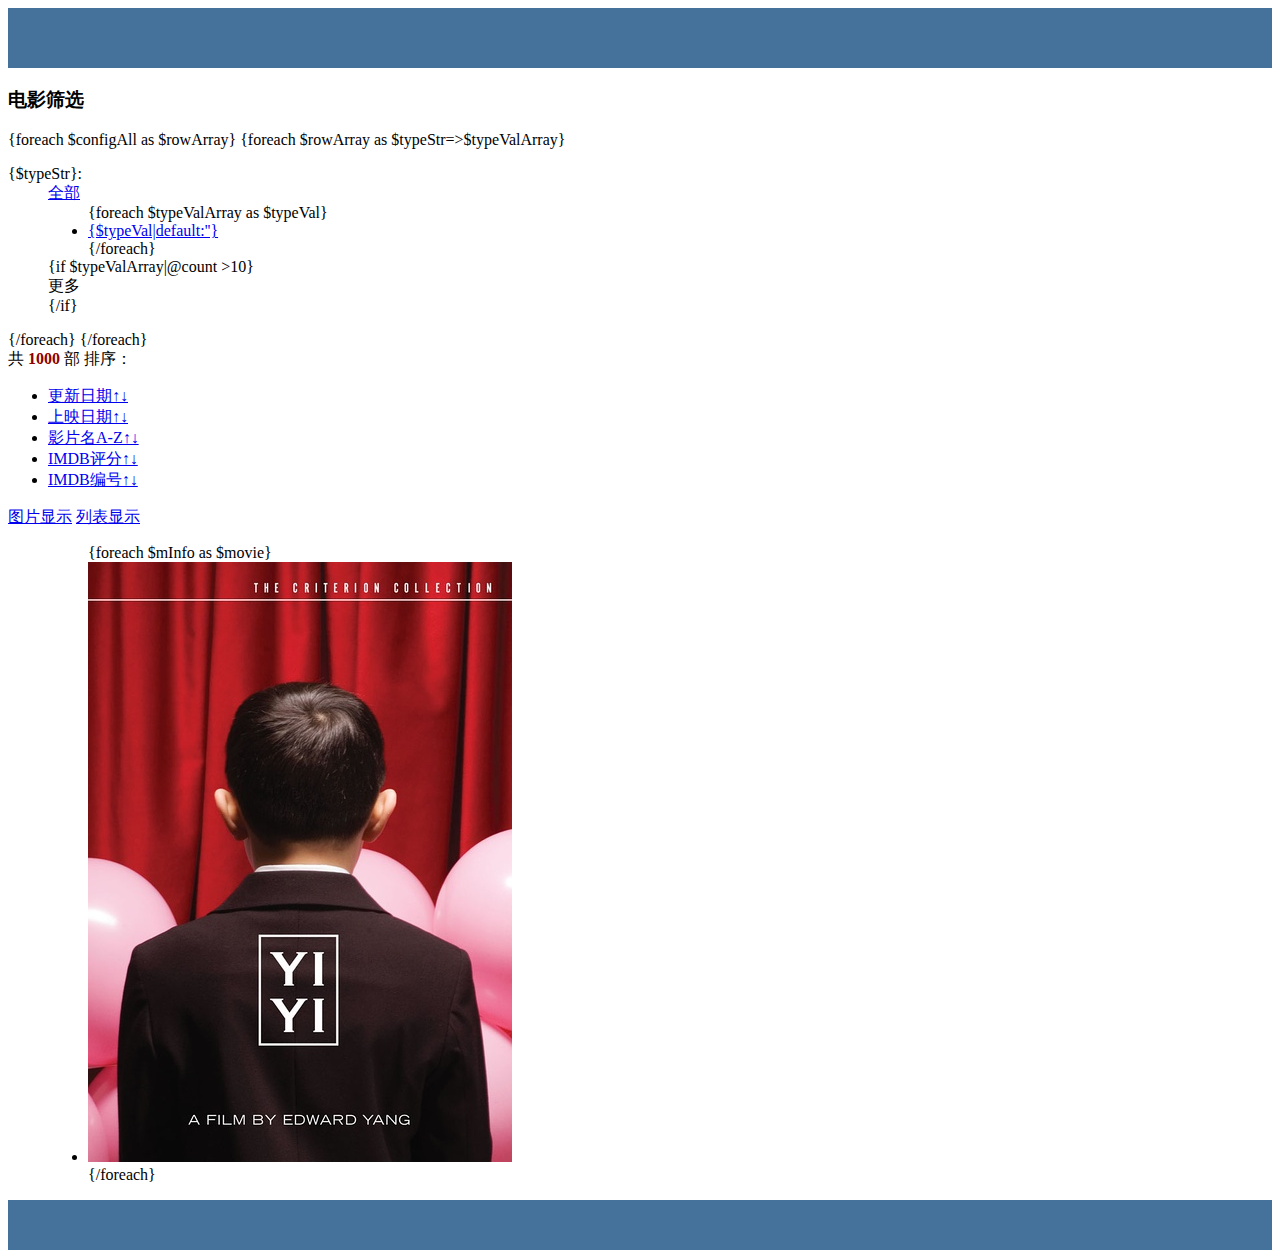
==== tpl/index/index.html @ c14d6b00 "showController更新" ====
<!DOCTYPE html PUBLIC "-//W3C//DTD XHTML 1.0 Transitional//EN" "http://www.w3.org/TR/xhtml1/DTD/xhtml1-transitional.dtd">
<html xmlns:fff="http://www.w3.org/1999/xhtml">
<head>
<meta http-equiv="Content-Type" content="text/html; charset=utf-8" />
	<script src="http://libs.baidu.com/jquery/1.9.0/jquery.js"></script>
    <link rel="stylesheet" href="tpl/index/css/reset.css" type="text/css">
    <link rel="stylesheet" href="tpl/index/css/home.css" type="text/css">
	<title>{$webName['configvalue']}</title> 
</head>
<body>
<div class="f_Header" style="height: 60px;width: 100%;background-color:#45729B">
</div>
<div class="f_Body_filterArea comWidth">
    <h3>电影筛选</h3>
    	{foreach $configAll as $rowArray}
    		 {foreach $rowArray as $typeStr=>$typeValArray}
    		<dl class="filter_dl clearfix">
    		 	<dt>{$typeStr}:</dt>   			
    			<dd class="filterLimit"><a class="active" href="#">全部</a></dd>
                <dd class="filter_dd" id="filter_dd">
                    <ul>
                    {foreach $typeValArray as $typeVal}
    					<li><a href="#" onclick="Aclick(this)" title="{$typeVal|default:''}" class="filter_lk">{$typeVal|default:''}</a></li>
    				{/foreach}
    			 	</ul>
    			 	{if $typeValArray|@count >10}
                    <div class="type_more fr">
                        <span onclick="seeMore(this)" id="seeMore"><b></b>更多</span>
                        <span onclick="seeLess(this)" id="seeLess" style="display: none"><b></b>收起</span>
                    </div>
                    {/if}
                </dd>
           </dl>
            {/foreach}
    	{/foreach}
</div>

<div class="f_Body_SortByArea comWidth">
    <span class="item_sortBy_number fl">共&nbsp;<b style="color:darkred">1000</b>&nbsp;部</span>
    <span class="item_sortBy_title fl">排序：</span>
    <ul>
        <li><a href="#">更新日期↑↓</a></li>
        <li><a href="#">上映日期↑↓</a></li>
        <li><a href="#">影片名A-Z↑↓</a></li>
        <li><a href="#">IMDB评分↑↓</a></li>
        <li><a href="#">IMDB编号↑↓</a></li>
    </ul>
    <div class="item_sortBy_viewmode fr clearfix">
        <a title="图片显示" href="javascript:void(0)" class="byBlock"  data-spm-anchor-id="0.0.0.0">图片显示</a>
        <a title="列表显示" href="javascript:void(0)" class="byList"   data-spm-anchor-id="0.0.0.0">列表显示</a>
    </div>
</div>




 <div class="f_Body_itemsArea comWidth clearfix ">
                     <dl class="f_Body_itemsArea_dl clearfix">
                         <dd class="f_Body_itemsArea_dl_dd">
                             <ul class="f_Body_itemsArea_dl_dd_ul clearfix">                             
                             		{foreach $mInfo as $movie}
                                    <li><a href="show.php?controller=show&method=showmovie&id={$movie.uid}" target="_blank"><img src="img_imdb/tt0244316.jpg" alt="{$movie.mtitle}"/></a></li> 
                                    {/foreach}                               
                            </ul>
                        </dd>
                    </dl>
</div>


<div class="f_Footer fl" style="height:50px;width: 100%;background-color:#45729B" >

</div>
<script>
    function seeMore(obj){
    	var filter_dd=$(obj).parent().parent();
    	filter_dd.height('auto');
    	
    	$(obj).hide();
        $(obj).parent().find("span[id='seeLess']").show();
        
    };
    function seeLess(obj){
        var filter_dd=$(obj).parent().parent();
    	filter_dd.height('15px');

    	$(obj).hide();
        $(obj).parent().find("span[id='seeMore']").show();
        
    };

    function Aclick(obj){
    	$(obj).attr('class','active');
    }

</script>
</body>
</html>
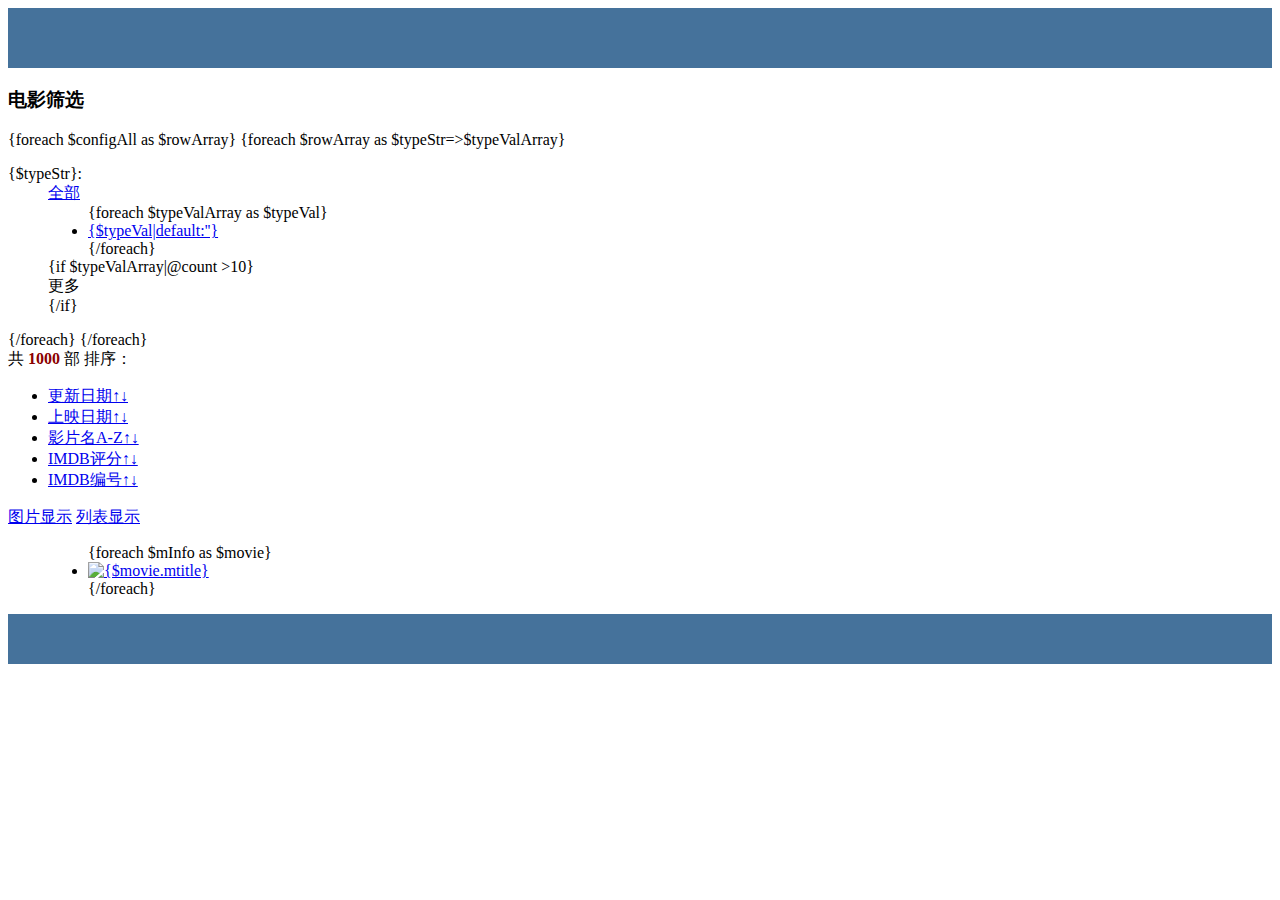
==== commit bd01d3fe: "功能小幅更新141105" ====
--- a/tpl/index/index.html
+++ b/tpl/index/index.html
@@ -4,7 +4,7 @@
 <meta http-equiv="Content-Type" content="text/html; charset=utf-8" />
 	<script src="http://libs.baidu.com/jquery/1.9.0/jquery.js"></script>
     <link rel="stylesheet" href="tpl/index/css/reset.css" type="text/css">
-    <link rel="stylesheet" href="tpl/index/css/home.css" type="text/css">
+    <link rel="stylesheet" href="tpl/index/css/index.css" type="text/css">
 	<title>{$webName['configvalue']}</title> 
 </head>
 <body>
@@ -59,7 +59,7 @@
                          <dd class="f_Body_itemsArea_dl_dd">
                              <ul class="f_Body_itemsArea_dl_dd_ul clearfix">                             
                              		{foreach $mInfo as $movie}
-                                    <li><a href="show.php?controller=show&method=showmovie&id={$movie.uid}" target="_blank"><img src="img_imdb/tt0244316.jpg" alt="{$movie.mtitle}"/></a></li> 
+                                    <li><a href="show.php?controller=show&method=showmovie&id={$movie.uid}" target="_blank"><img src="{$movie.imgpath}" alt="{$movie.mtitle}"/></a></li>
                                     {/foreach}                               
                             </ul>
                         </dd>
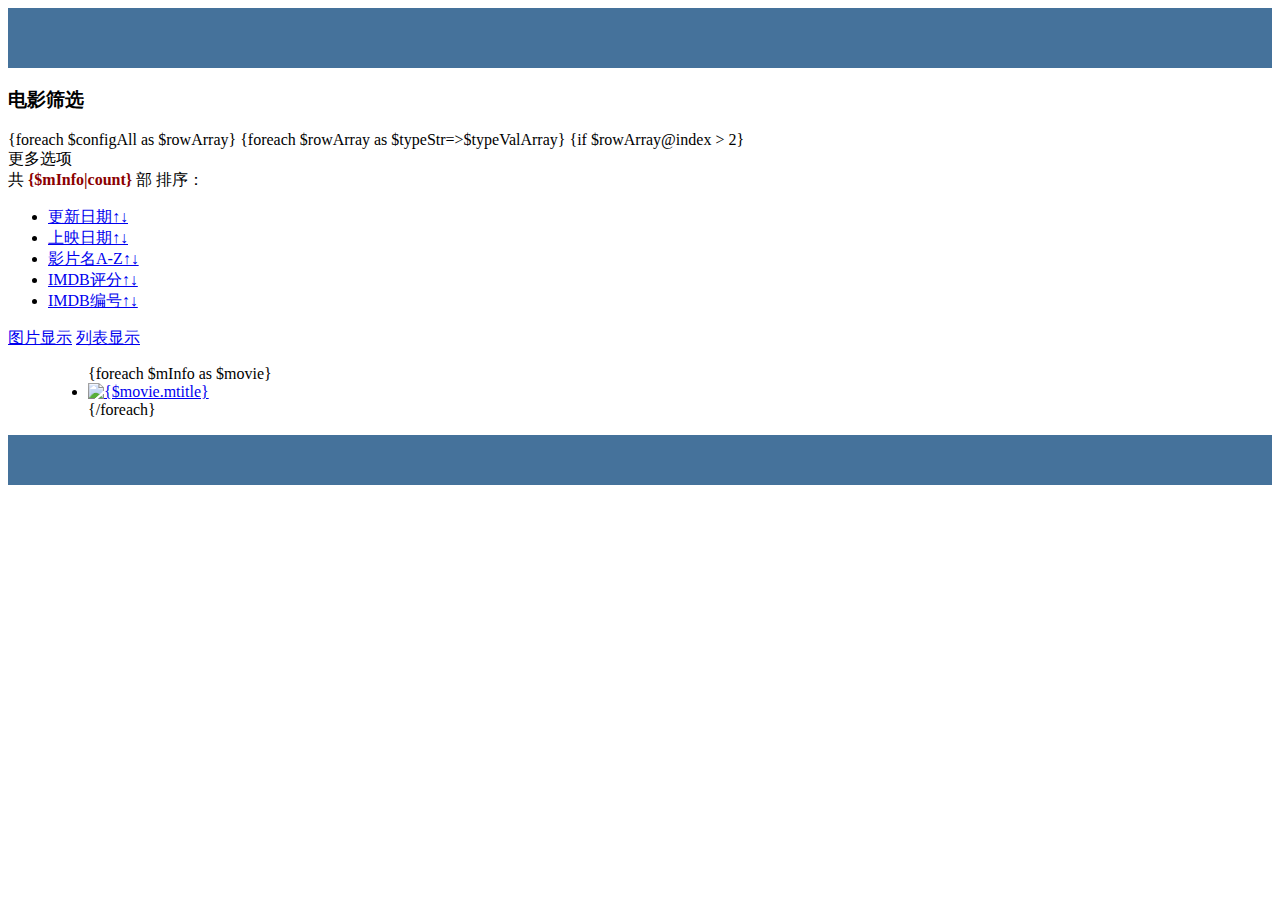
==== commit 3a2a70ec: "首页筛选区域增加展开折叠功能" ====
--- a/tpl/index/index.html
+++ b/tpl/index/index.html
@@ -14,29 +14,49 @@
     <h3>电影筛选</h3>
     	{foreach $configAll as $rowArray}
     		 {foreach $rowArray as $typeStr=>$typeValArray}
-    		<dl class="filter_dl clearfix">
-    		 	<dt>{$typeStr}:</dt>   			
-    			<dd class="filterLimit"><a class="active" href="#">全部</a></dd>
-                <dd class="filter_dd" id="filter_dd">
-                    <ul>
-                    {foreach $typeValArray as $typeVal}
-    					<li><a href="#" onclick="Aclick(this)" title="{$typeVal|default:''}" class="filter_lk">{$typeVal|default:''}</a></li>
-    				{/foreach}
-    			 	</ul>
-    			 	{if $typeValArray|@count >10}
-                    <div class="type_more fr">
-                        <span onclick="seeMore(this)" id="seeMore"><b></b>更多</span>
-                        <span onclick="seeLess(this)" id="seeLess" style="display: none"><b></b>收起</span>
-                    </div>
-                    {/if}
-                </dd>
-           </dl>
-            {/foreach}
-    	{/foreach}
+    		 	{if $rowArray@index > 2}
+	    		<dl class="filter_dl clearfix" style="display:none">
+	    		{else}
+	    		<dl class="filter_dl clearfix">
+	    		{/if}
+	    		 	<dt>{$typeStr}:</dt>   			
+	    			<dd class="filterLimit"><a class="active" href="#">全部</a></dd>
+	                <dd class="filter_dd" id="filter_dd">
+	                    <ul>
+	                    {foreach $typeValArray as $typeVal}
+	    					<li><a href="#" onclick="Aclick(this)" title="{$typeVal|default:''}" class="filter_lk">{$typeVal|default:''}</a></li>
+	    				{/foreach}
+	    			 	</ul>
+	    			 	{if $typeValArray|@count>10}
+	                    <div class="type_more fr">
+	                        <span onclick="seeMore(this)" id="seeMore"><b></b>更多</span>
+	                        <span onclick="seeLess(this)" id="seeLess" style="display: none"><b></b>收起</span>
+	                    </div>
+	                    {/if}
+	                </dd>
+	           </dl>
+			{/foreach} {/foreach}
+			
 </div>
 
+			<div class="moreProp" onclick="moreProp(this);" id="moreProp" style="display: block;">
+				<div class="attr-extra">
+					<div>
+						更多选项<b></b>
+					</div>
+				</div>
+			</div>
+            <div class="lessProp" onclick="lessProp(this);" id="lessProp" style="display: none;">
+                <div class="attr-extra">
+                    <div>
+                        收起<b></b>
+                    </div>
+                </div>
+            </div>
+
+
 <div class="f_Body_SortByArea comWidth">
-    <span class="item_sortBy_number fl">共&nbsp;<b style="color:darkred">1000</b>&nbsp;部</span>
+    <span class="item_sortBy_number fl">共&nbsp;<b style="color:darkred">{$mInfo|count}</b>&nbsp;部</span>
     <span class="item_sortBy_title fl">排序：</span>
     <ul>
         <li><a href="#">更新日期↑↓</a></li>
@@ -59,7 +79,7 @@
                          <dd class="f_Body_itemsArea_dl_dd">
                              <ul class="f_Body_itemsArea_dl_dd_ul clearfix">                             
                              		{foreach $mInfo as $movie}
-                                    <li><a href="show.php?controller=show&method=showmovie&id={$movie.uid}" target="_blank"><img src="{$movie.imgpath}" alt="{$movie.mtitle}"/></a></li>
+                                    <li><a href="show.php?controller=show&method=showmovie&id={$movie.uid}" target="_blank"><img src="{$movie.attachment}" alt="{$movie.mtitle}"/></a></li>
                                     {/foreach}                               
                             </ul>
                         </dd>
@@ -70,7 +90,7 @@
 <div class="f_Footer fl" style="height:50px;width: 100%;background-color:#45729B" >
 
 </div>
-<script>
+<script type="text/javascript">
     function seeMore(obj){
     	var filter_dd=$(obj).parent().parent();
     	filter_dd.height('auto');
@@ -82,11 +102,32 @@
     function seeLess(obj){
         var filter_dd=$(obj).parent().parent();
     	filter_dd.height('15px');
-
     	$(obj).hide();
         $(obj).parent().find("span[id='seeMore']").show();
         
     };
+
+    function moreProp(obj){
+        $('.filter_dl').show();
+        $('.moreProp').hide();
+        $('.lessProp').show();
+    };
+
+    function lessProp(obj){
+
+        var i=1;
+        $(".filter_dl").each(function(){
+            if (i>3){
+                $(this).hide();
+            }
+
+            i++;
+        });
+
+        $('.moreProp').show();
+        $(obj).hide();
+    };
+
 
     function Aclick(obj){
     	$(obj).attr('class','active');
